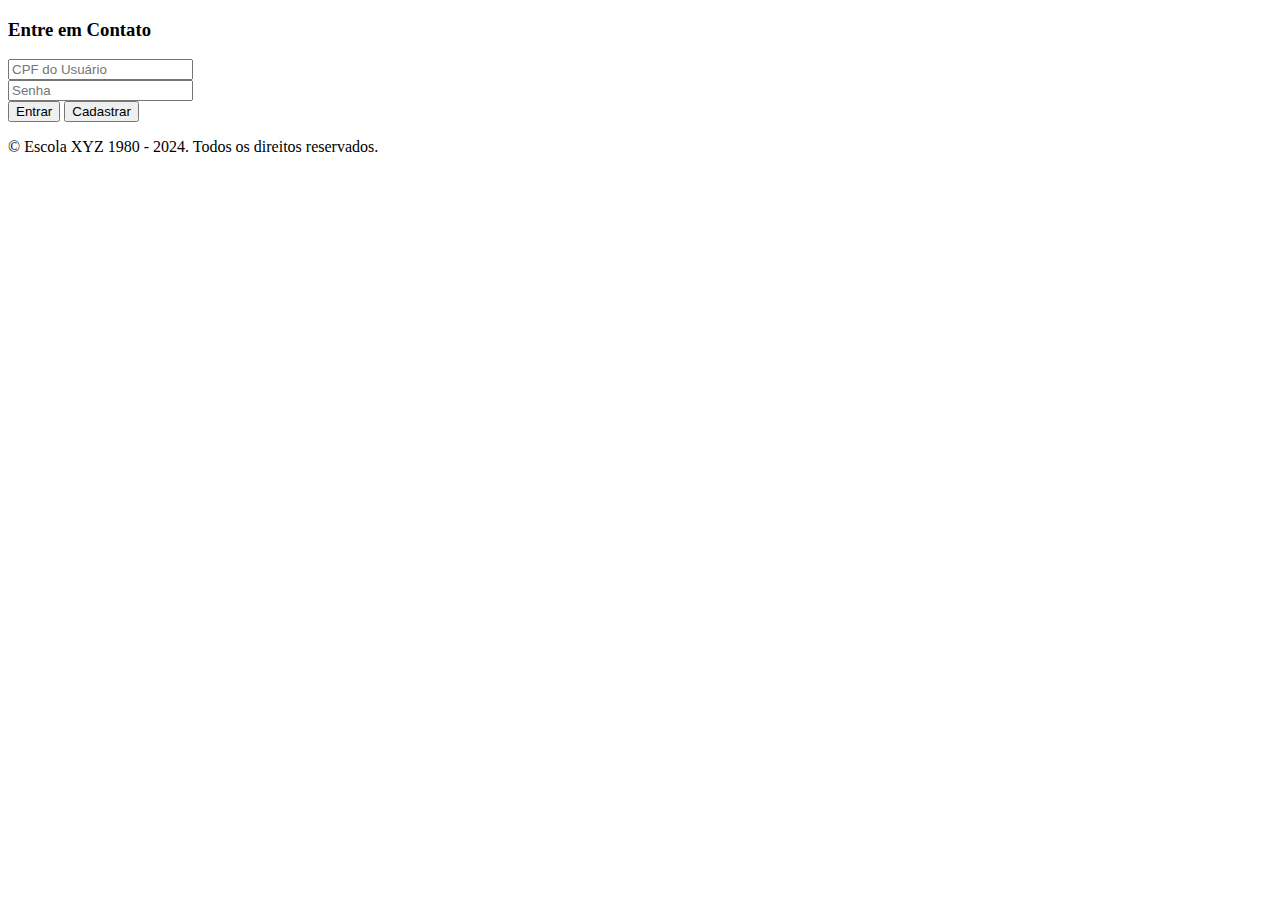
==== jpa_escola/src/main/resources/templates/contato.html @ aeb8eda4 "25/04" ====
<!DOCTYPE html>
<html lang="pt-br">

<head>
    <meta charset="UTF-8">
    <meta name="viewport" content="width=device-width, initial-scale=1.0">
    <title>Contato</title>
    <link rel="stylesheet" href="https://cdnjs.cloudflare.com/ajax/libs/font-awesome/5.15.4/css/all.min.css"
        integrity="sha512-XFcwqezKXV1XXx2zLplIh5KuMkxnuB3ga3T3sbZkhRSBhr01nq7/BHBU7kugzV67DF17kVWt6r+INxXmBYA8Rg=="
        crossorigin="anonymous" referrerpolicy="no-referrer" />
        <div th:insert="~{fragmentos/header :: header}"><!-- barra de menu --></div>
    <div th:include="~{fragmentos/head}"><!-- menu de estilização --></div>
    <link rel="stylesheet" th:href="@{css/style-login.css}">
</head>

<body>
    
    <div class="container">

        <div class="row justify-content-center">
            <div class="col-md-6">
                <div class="login-container">
                    <div class="card">
                        <div class="card-header">
                            <h3>Entre em Contato</h3>
                        </div>
                        <div class="card-body">
                            <form action="#" method="post">
                                <div class="form-group">
                                    <input type="text" class="form-control" placeholder="CPF do Usuário" name="cpf">
                                </div>
                                <div class="form-group">
                                    <input type="password" class="form-control" placeholder="Senha" name="senha">
                                </div>
                                <button type="submit" class="btn btn-block btn-login"><i class="fas fa-sign-in-alt"></i>
                                    Entrar</button>
                                <a href=""><button type="button" class="btn btn-block btn-login"><i
                                            class="fas fa-sign-in-alt"></i> Cadastrar</button></a>
                            </form>
                        </div>
                    </div>
                </div>
            </div>
        </div>
    </div>
    <footer>
        <div class="social-icons">
            <a href="#"><i class="fab fa-facebook-f"></i></a>
            <a href="#"><i class="fab fa-twitter"></i></a>
            <a href="#"><i class="fab fa-instagram"></i></a>
        </div>
        <p>&copy; Escola XYZ 1980 - 2024. Todos os direitos reservados.</p>
    </footer>
</body>

</html>
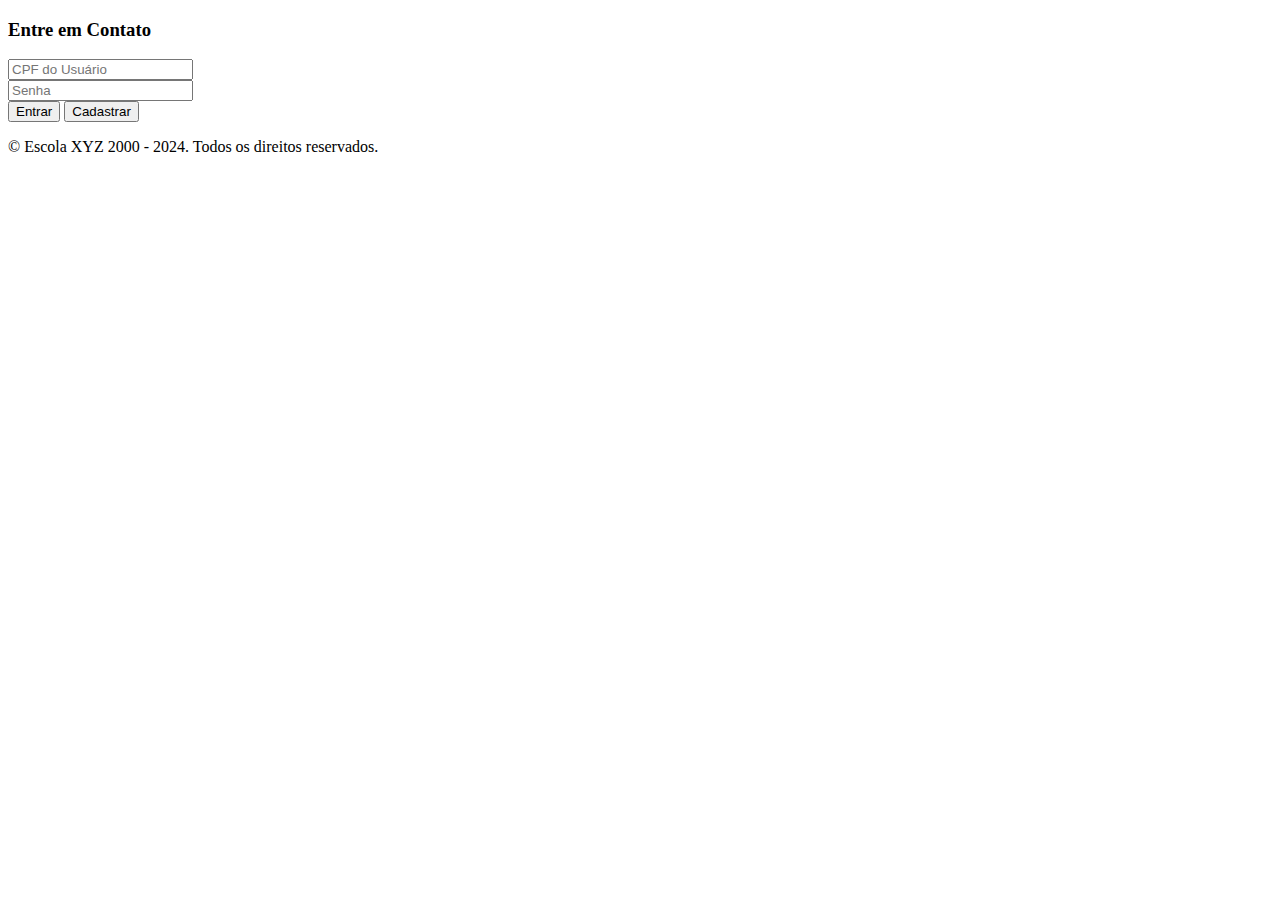
==== commit 14667dc9: "25/04" ====
--- a/jpa_escola/src/main/resources/templates/contato.html
+++ b/jpa_escola/src/main/resources/templates/contato.html
@@ -49,7 +49,7 @@
             <a href="#"><i class="fab fa-twitter"></i></a>
             <a href="#"><i class="fab fa-instagram"></i></a>
         </div>
-        <p>&copy; Escola XYZ 1980 - 2024. Todos os direitos reservados.</p>
+        <p>&copy; Escola XYZ 2000 - 2024. Todos os direitos reservados.</p>
     </footer>
 </body>
 
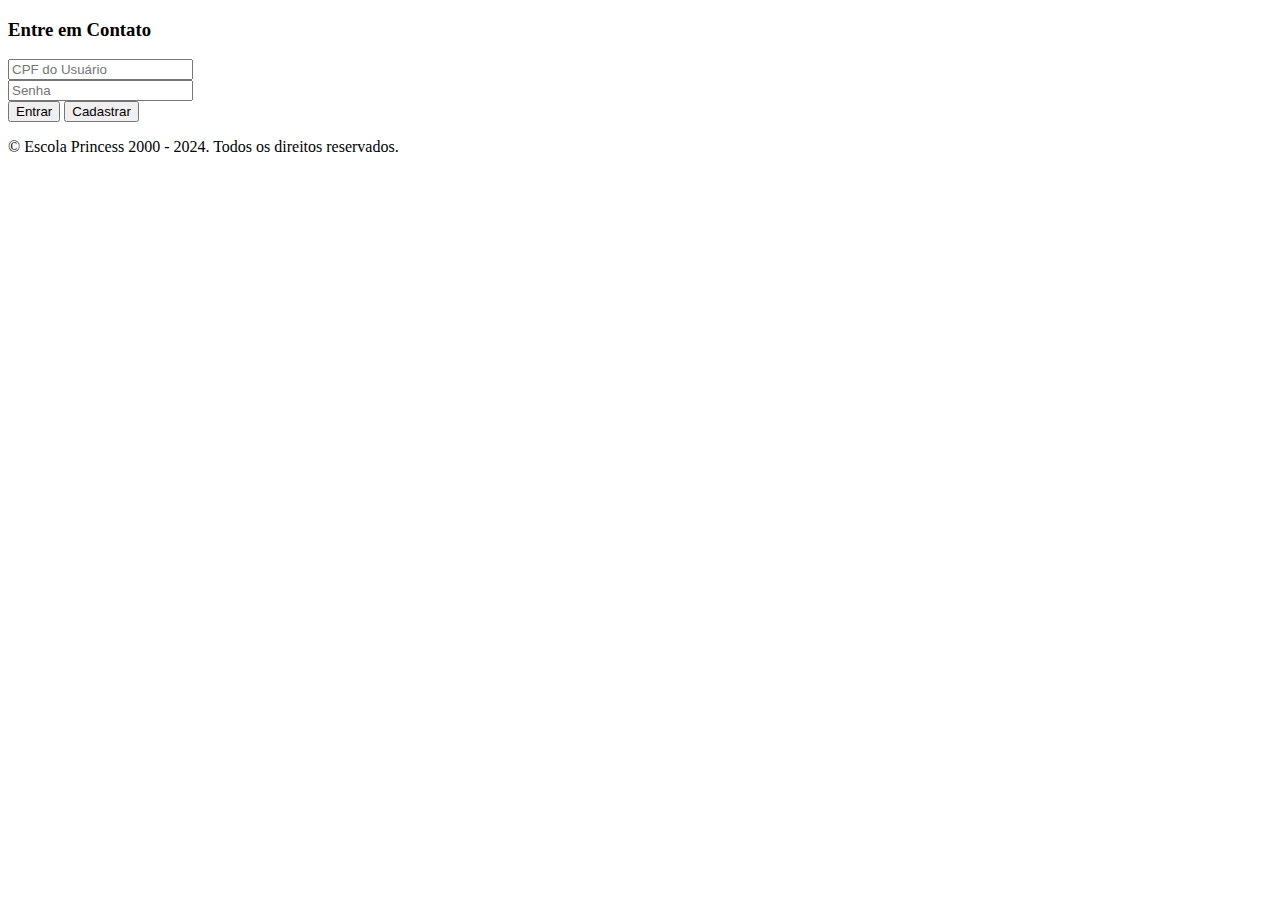
==== commit 7956e0b1: "02/05/24" ====
--- a/jpa_escola/src/main/resources/templates/contato.html
+++ b/jpa_escola/src/main/resources/templates/contato.html
@@ -44,12 +44,7 @@
         </div>
     </div>
     <footer>
-        <div class="social-icons">
-            <a href="#"><i class="fab fa-facebook-f"></i></a>
-            <a href="#"><i class="fab fa-twitter"></i></a>
-            <a href="#"><i class="fab fa-instagram"></i></a>
-        </div>
-        <p>&copy; Escola XYZ 2000 - 2024. Todos os direitos reservados.</p>
+        <p>&copy; Escola Princess 2000 - 2024. Todos os direitos reservados.</p>
     </footer>
 </body>
 
